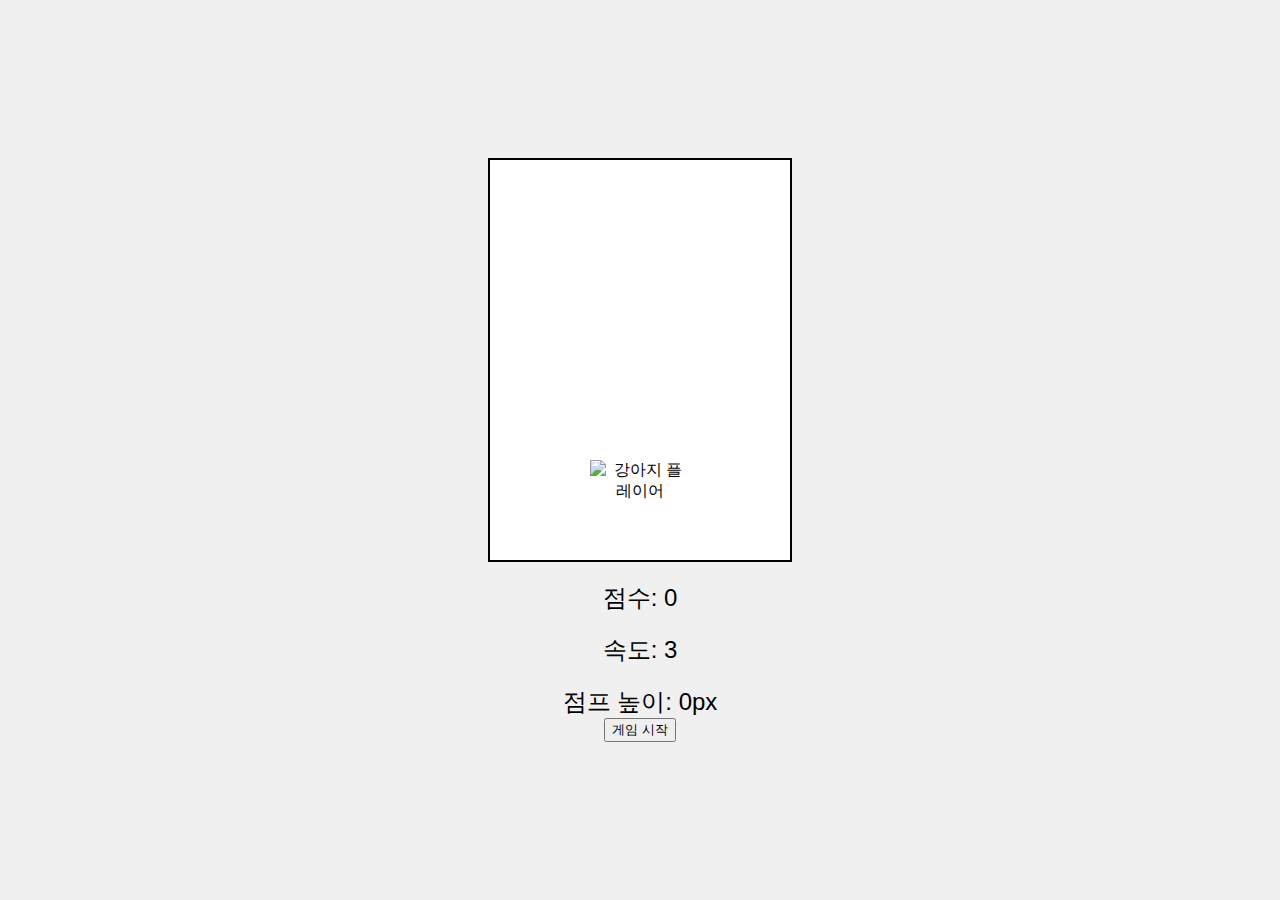
==== jump_rope_game.html @ f50a8214 "Add files via upload" ====
<!DOCTYPE html>
<html lang="ko">
<head>
    <meta charset="UTF-8">
    <meta name="viewport" content="width=device-width, initial-scale=1.0">
    <title>줄넘기 게임</title>
    <style>
        body {
            display: flex;
            justify-content: center;
            align-items: center;
            height: 100vh;
            margin: 0;
            font-family: Arial, sans-serif;
            background-color: #f0f0f0;
        }
        #game-container {
            text-align: center;
        }
        #game-area {
            width: 300px;
            height: 400px;
            background-color: #fff;
            border: 2px solid #000;
            position: relative;
            overflow: hidden;
        }
        #player {
            width: 100px;
            height: 100px;
            position: absolute;
            bottom: 0;
            left: 100px;
            transition: bottom 0.2s;
        }
        #rope {
            width: 300px;
            height: 200px;
            position: absolute;
            bottom: 0;
            left: 0;
        }
        #score, #speed, #jump-height {
            font-size: 24px;
            margin-top: 20px;
        }
    </style>
</head>
<body>
    <div id="game-container">
        <div id="game-area">
            <img id="player" src="https://drive.google.com/file/d/1Mgek2KHo2uxjOqgcEZCDOFv16jgRucAt/view?usp=drive_link" alt="강아지 플레이어">
            <svg id="rope" viewBox="0 0 300 200">
                <path id="rope-path" fill="none" stroke="red" stroke-width="2"/>
            </svg>
        </div>
        <div id="score">점수: <span id="score-value">0</span></div>
        <div id="speed">속도: <span id="speed-value">3</span></div>
        <div id="jump-height">점프 높이: <span id="jump-height-value">0</span>px</div>
        <button id="start-button">게임 시작</button>
    </div>

    <script>
        const player = document.getElementById('player');
        const ropePath = document.getElementById('rope-path');
        const scoreValue = document.getElementById('score-value');
        const speedValue = document.getElementById('speed-value');
        const jumpHeightValue = document.getElementById('jump-height-value');
        const startButton = document.getElementById('start-button');
        const gameArea = document.getElementById('game-area');

        let score = 0;
        let isJumping = false;
        let ropeAngle = 0;
        let gameInterval;
        let baseSpeed = 3;
        let currentSpeed = baseSpeed;
        let jumpCount = 0;
        let currentJumpHeight = 0;
        const MAX_JUMP_HEIGHT = 50;

        function jump() {
            if (!isJumping) {
                isJumping = true;
                let jumpHeight = 0;
                const jumpInterval = setInterval(() => {
                    if (jumpHeight < MAX_JUMP_HEIGHT) {
                        jumpHeight += 5;
                        player.style.bottom = jumpHeight + 'px';
                        currentJumpHeight = jumpHeight;
                        jumpHeightValue.textContent = currentJumpHeight;
                    } else {
                        clearInterval(jumpInterval);
                        const fallInterval = setInterval(() => {
                            if (jumpHeight > 0) {
                                jumpHeight -= 5;
                                player.style.bottom = jumpHeight + 'px';
                                currentJumpHeight = jumpHeight;
                                jumpHeightValue.textContent = currentJumpHeight;
                            } else {
                                clearInterval(fallInterval);
                                isJumping = false;
                                currentJumpHeight = 0;
                                jumpHeightValue.textContent = currentJumpHeight;
                            }
                        }, 20);
                    }
                }, 20);
            }
        }

        function moveRope() {
            ropeAngle += currentSpeed;
            if (ropeAngle >= 360) ropeAngle = 0;
            
            const radians = ropeAngle * Math.PI / 180;
            const amplitude = 100;
            const y = amplitude * Math.abs(Math.sin(radians));
            
            const path = `M0,200 Q150,${200 - y * 2} 300,200`;
            ropePath.setAttribute('d', path);

            checkCollision(y);
        }

        function checkCollision(ropeHeight) {
            const playerBottom = parseInt(player.style.bottom || '0');

            if (ropeHeight <= 5 && playerBottom < 5) {
                endGame();
            } else if (ropeHeight <= 5 && playerBottom >= 5) {
                score++;
                jumpCount++;
                scoreValue.textContent = score;
                
                if (jumpCount % 3 === 0) {
                    randomizeSpeed();
                }
                
                if (jumpCount % 5 === 0) {
                    baseSpeed++;
                    currentSpeed = baseSpeed;
                }
                
                updateSpeedDisplay();
            }
        }

        function randomizeSpeed() {
            const minSpeed = Math.max(1, baseSpeed - 2);
            const maxSpeed = baseSpeed + 2;
            currentSpeed = minSpeed + Math.random() * (maxSpeed - minSpeed);
            currentSpeed = Math.round(currentSpeed * 10) / 10;
        }

        function updateSpeedDisplay() {
            speedValue.textContent = currentSpeed.toFixed(1);
        }

        function startGame() {
            score = 0;
            jumpCount = 0;
            baseSpeed = 3;
            currentSpeed = baseSpeed;
            scoreValue.textContent = score;
            updateSpeedDisplay();
            jumpHeightValue.textContent = '0';
            startButton.disabled = true;
            gameInterval = setInterval(moveRope, 20);
            document.addEventListener('keydown', handleKeyPress);
        }

        function endGame() {
            clearInterval(gameInterval);
            alert(`게임 오버! 최종 점수: ${score}`);
            startButton.disabled = false;
            document.removeEventListener('keydown', handleKeyPress);
        }

        function handleKeyPress(e) {
            if (e.code === 'Space') {
                jump();
            }
        }

        startButton.addEventListener('click', startGame);
    </script>
</body>
</html>
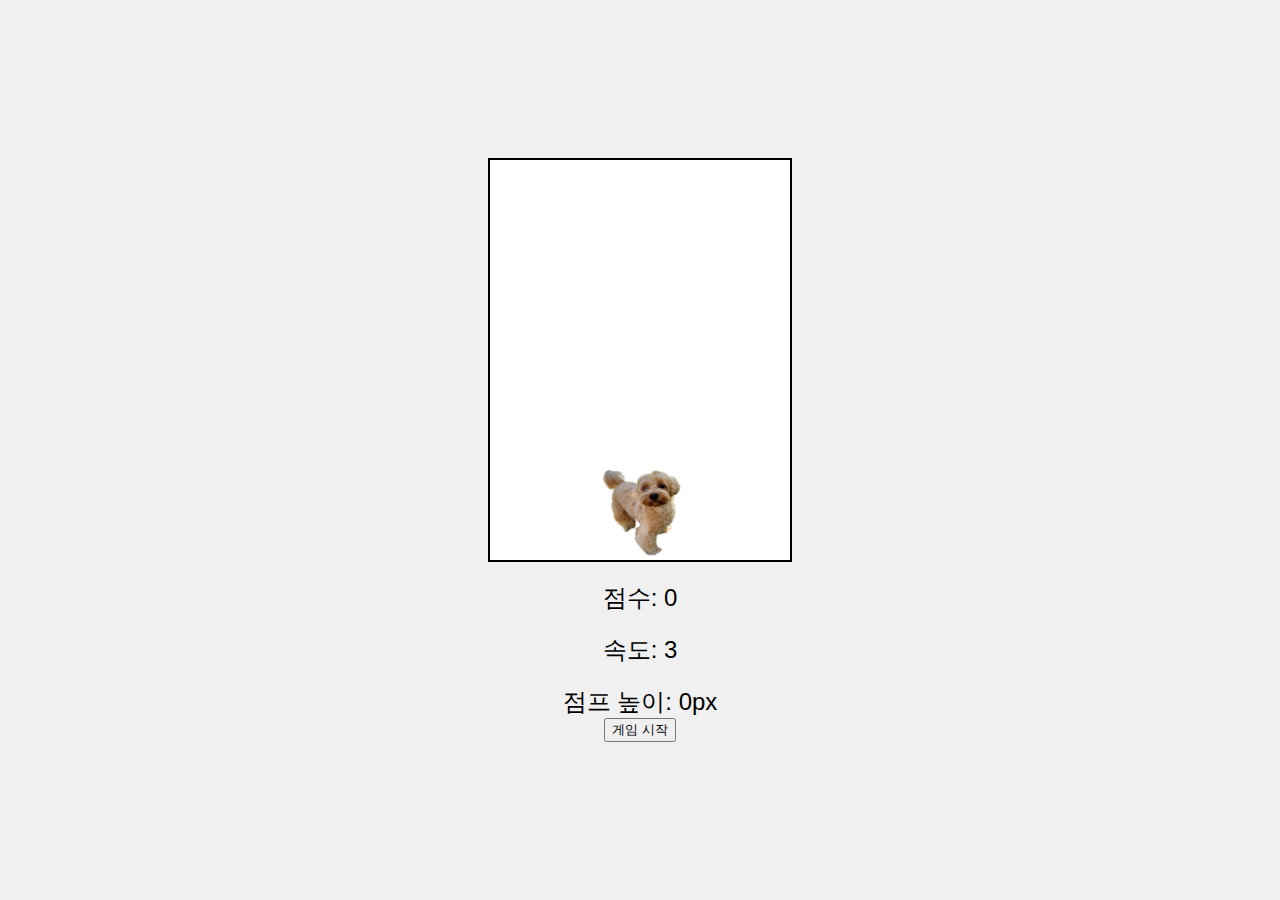
==== commit cdb57485: "Update jump_rope_game.html" ====
--- a/jump_rope_game.html
+++ b/jump_rope_game.html
@@ -49,7 +49,7 @@
 <body>
     <div id="game-container">
         <div id="game-area">
-            <img id="player" src="https://drive.google.com/file/d/1Mgek2KHo2uxjOqgcEZCDOFv16jgRucAt/view?usp=drive_link" alt="강아지 플레이어">
+            <img id="player" src="apple_dog.png" alt="강아지 플레이어">
             <svg id="rope" viewBox="0 0 300 200">
                 <path id="rope-path" fill="none" stroke="red" stroke-width="2"/>
             </svg>
@@ -186,4 +186,4 @@
         startButton.addEventListener('click', startGame);
     </script>
 </body>
-</html>+</html>
